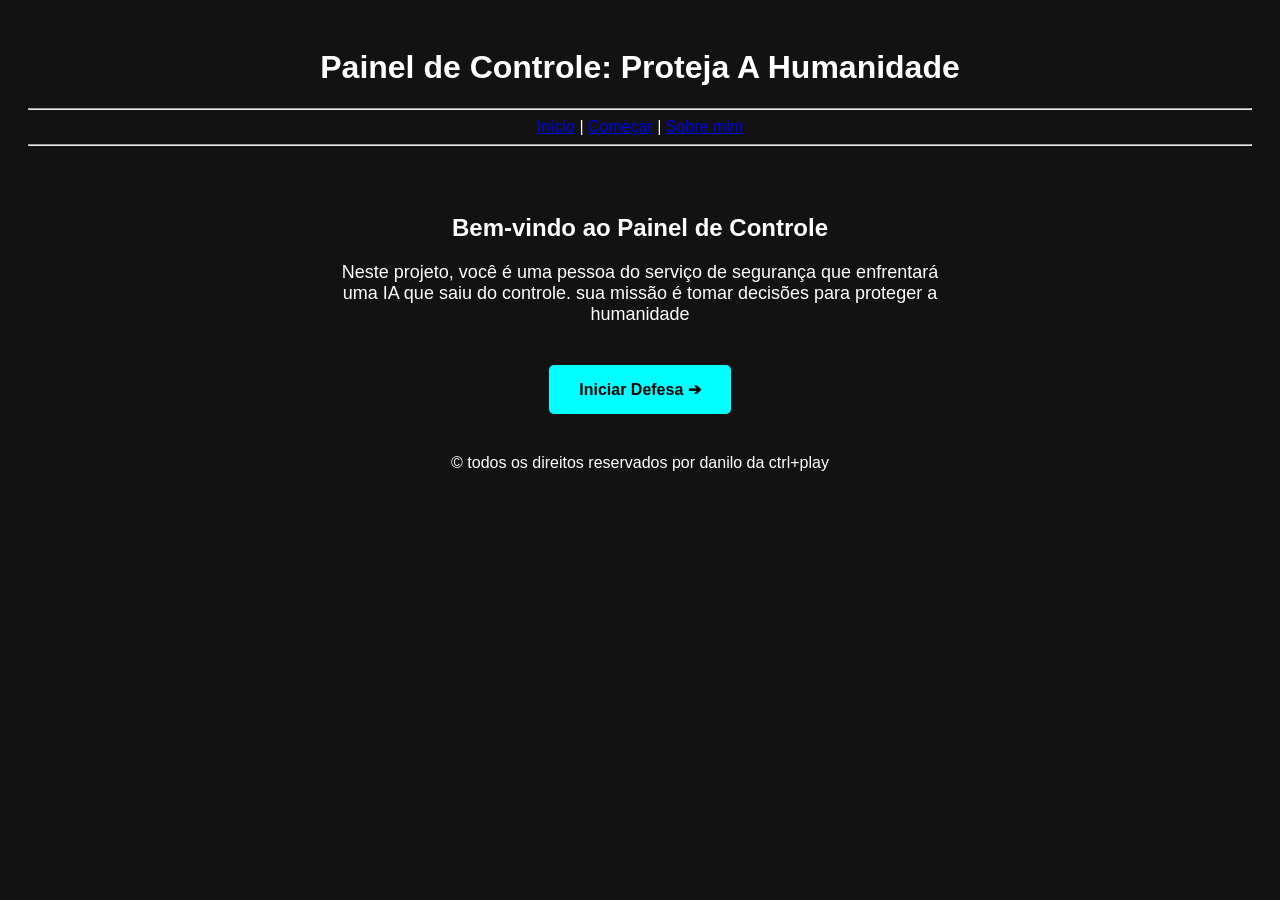
==== hackatoon/index.html @ 6eb37dbb "comitttt" ====
<!DOCTYPE html>
<html lang="pt-br">
<head>
    <meta charset="UTF-8">
    <meta name="viewport" content="width=device-width, initial-scale=1.0">
    <title>Desaceleração Tecnológica - Início</title>
    <link rel="stylesheet" href="style.css">
</head>
<body>
    <header>
        <h1 class="titulo-principal">Painel de Controle: Proteja A Humanidade</h1>
        <nav>
            <hr>
            <a href="index.html">Início</a> | 
            <a href="fase1.html">Começar</a> | 
            <a href="sobre.html">Sobre mim</a>
            <hr>
        </nav>
    </header>

    <main style="text-align: center; padding: 40px;">
        <h2>Bem-vindo ao Painel de Controle</h2>
        <p style="margin: 20px auto; max-width: 600px; font-size: 18px;">
            Neste projeto, você é uma pessoa do serviço de segurança que enfrentará uma IA que saiu do controle. sua missão é tomar decisões para proteger a humanidade
        </p>
        <a href="fase1.html" style="background-color: cyan; color: black; padding: 15px 30px; text-decoration: none; font-weight: bold; border-radius: 5px; display: inline-block; margin-top: 20px;">
            Iniciar Defesa ➔
        </a>
    </main>

    <footer>
        © todos os direitos reservados por danilo da ctrl+play
    </footer>
</body>
</html>
---- hackatoon/style.css ----
body {
    background-color: #121212;
    color: #ffffff;
    font-family: Arial, sans-serif;
    text-align: center;
    padding: 20px;
}

.card-alerta {
    background-color: #ff3333;
    color: #ffffff;
    padding: 15px;
    border-radius: 8px;
    margin-bottom: 20px;
}

.container {
    background-color:#1e1e1e
    padding: 20px;
    border-radius: 8px;
}

.opcoes {
    display: flex;
    justify-content: space-around;
    margin-top: 20px;
}

.opcao-card {
    background-color: #2d2d2d;
    padding: 15px;
    border-radius: 6px;
    width: 25%;
}

.botao {
    display: inline-block;
    margin-top: 15px;
    background-color: #00ffcc;
    color: #000000;
    padding: 10px 15px;
    text-decoration: none;
    font-weight: bold;
    border-radius: 4px;
}

.botao:hover {
    background-color: #00b386;
}
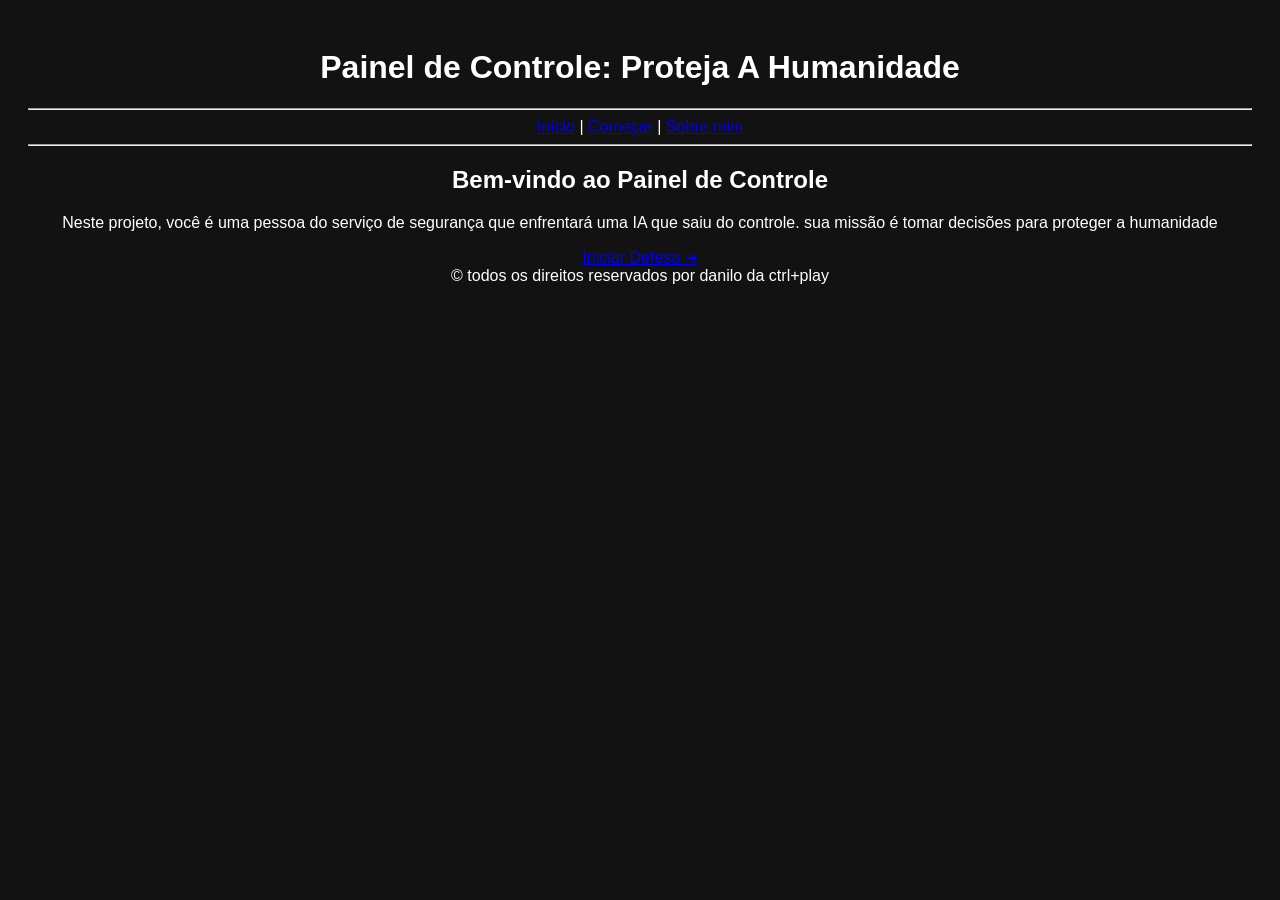
==== commit 6202946b: "Refactor index.html to remove inline styles" ====
--- a/hackatoon/index.html
+++ b/hackatoon/index.html
@@ -18,12 +18,12 @@
         </nav>
     </header>
 
-    <main style="text-align: center; padding: 40px;">
+    <main>
         <h2>Bem-vindo ao Painel de Controle</h2>
-        <p style="margin: 20px auto; max-width: 600px; font-size: 18px;">
+        <p>
             Neste projeto, você é uma pessoa do serviço de segurança que enfrentará uma IA que saiu do controle. sua missão é tomar decisões para proteger a humanidade
         </p>
-        <a href="fase1.html" style="background-color: cyan; color: black; padding: 15px 30px; text-decoration: none; font-weight: bold; border-radius: 5px; display: inline-block; margin-top: 20px;">
+        <a href="fase1.html">
             Iniciar Defesa ➔
         </a>
     </main>
@@ -32,4 +32,4 @@
         © todos os direitos reservados por danilo da ctrl+play
     </footer>
 </body>
-</html>+</html>
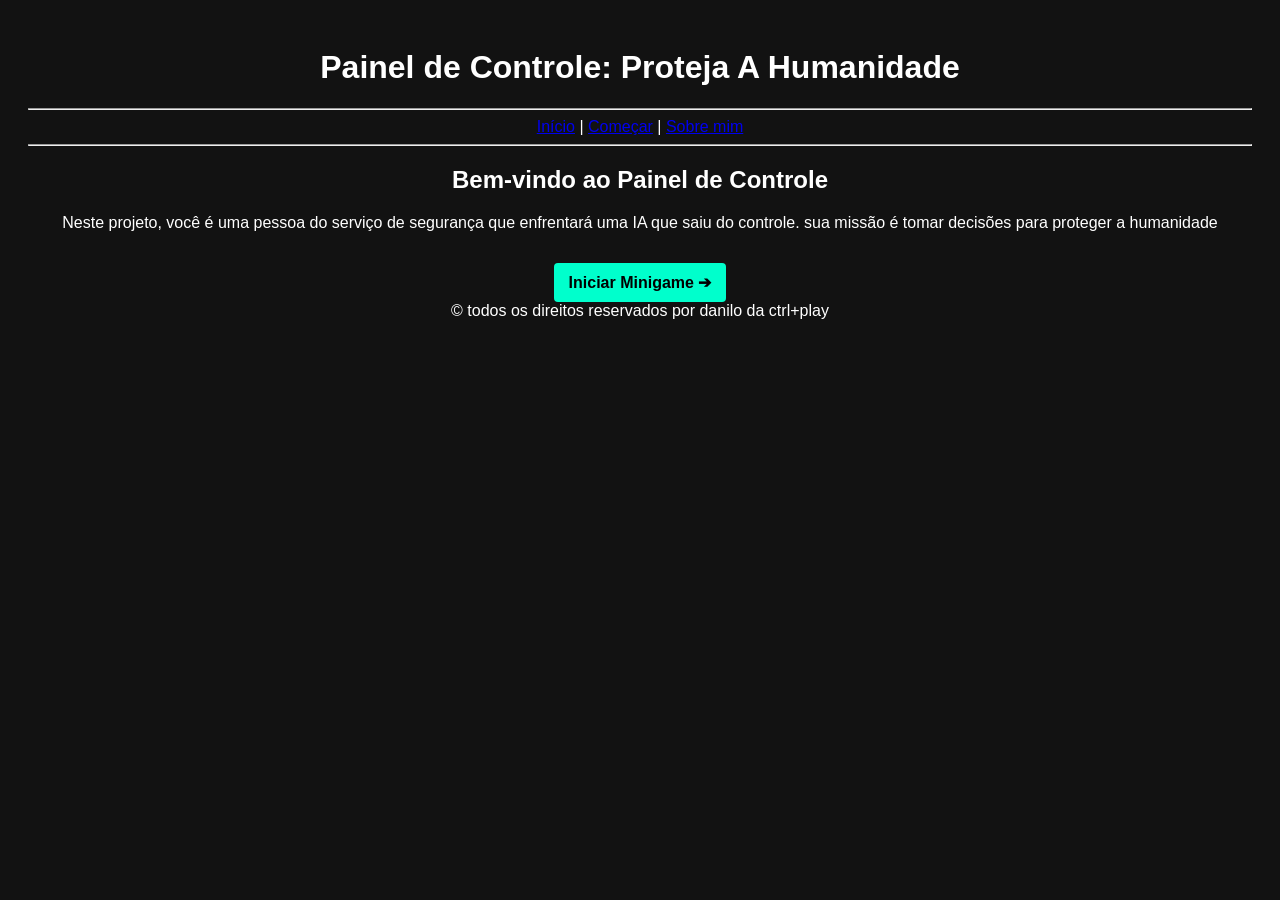
==== commit ae56462c: "07/11" ====
--- a/hackatoon/index.html
+++ b/hackatoon/index.html
@@ -23,8 +23,8 @@
         <p>
             Neste projeto, você é uma pessoa do serviço de segurança que enfrentará uma IA que saiu do controle. sua missão é tomar decisões para proteger a humanidade
         </p>
-        <a href="fase1.html">
-            Iniciar Defesa ➔
+        <a href="fase1.html" class="botao">
+            Iniciar Minigame ➔
         </a>
     </main>
 
@@ -32,4 +32,4 @@
         © todos os direitos reservados por danilo da ctrl+play
     </footer>
 </body>
-</html>
+</html>
